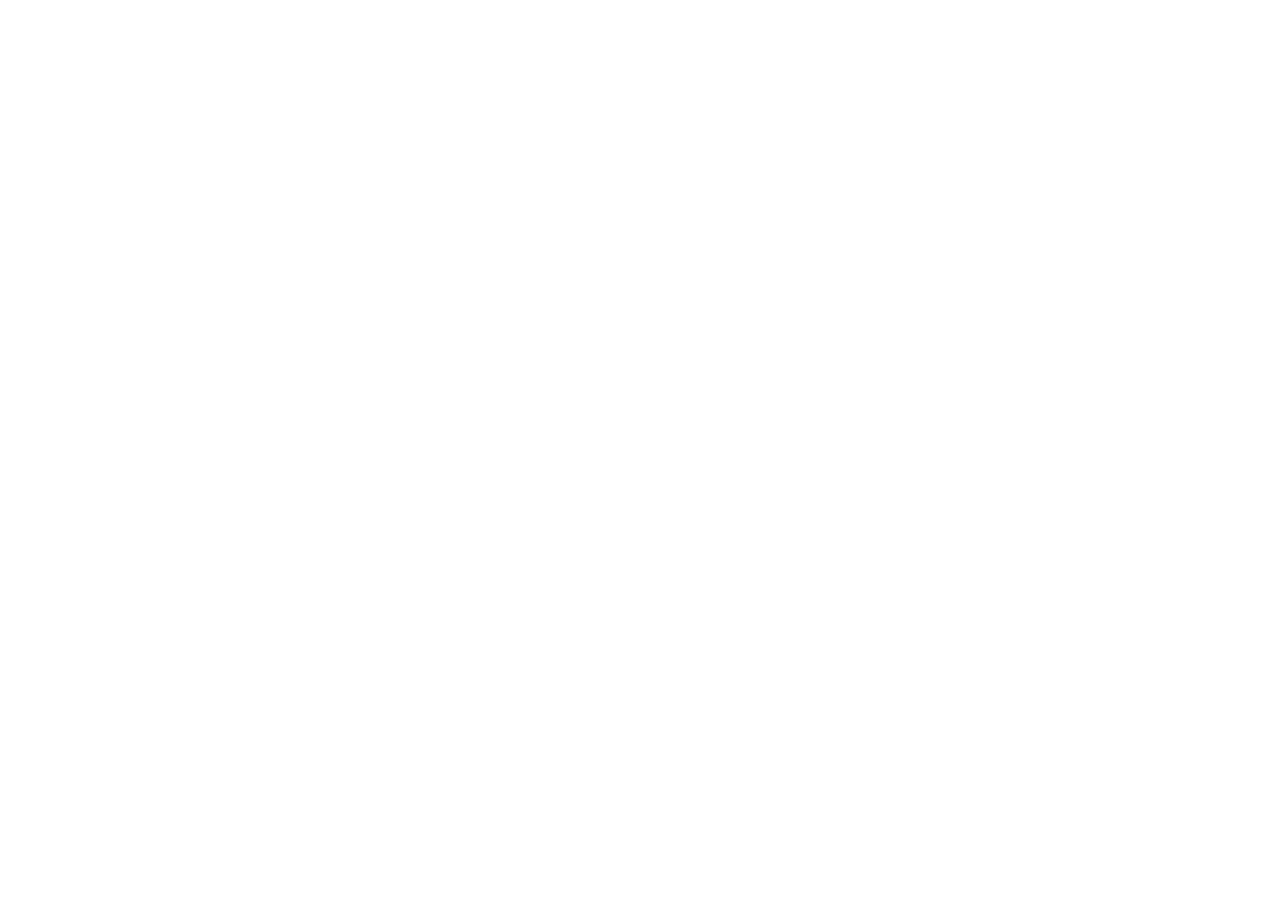
==== quan/quan.html @ df40d225 "quan" ====
<!DOCTYPE html>
<html lang="en">
<head>
    <meta charset="UTF-8">
    <meta http-equiv="X-UA-Compatible" content="IE=edge">
    <meta name="viewport" content="width=device-width, initial-scale=1.0">
    <title>Document</title>
</head>
<body>
    
</body>
</html>
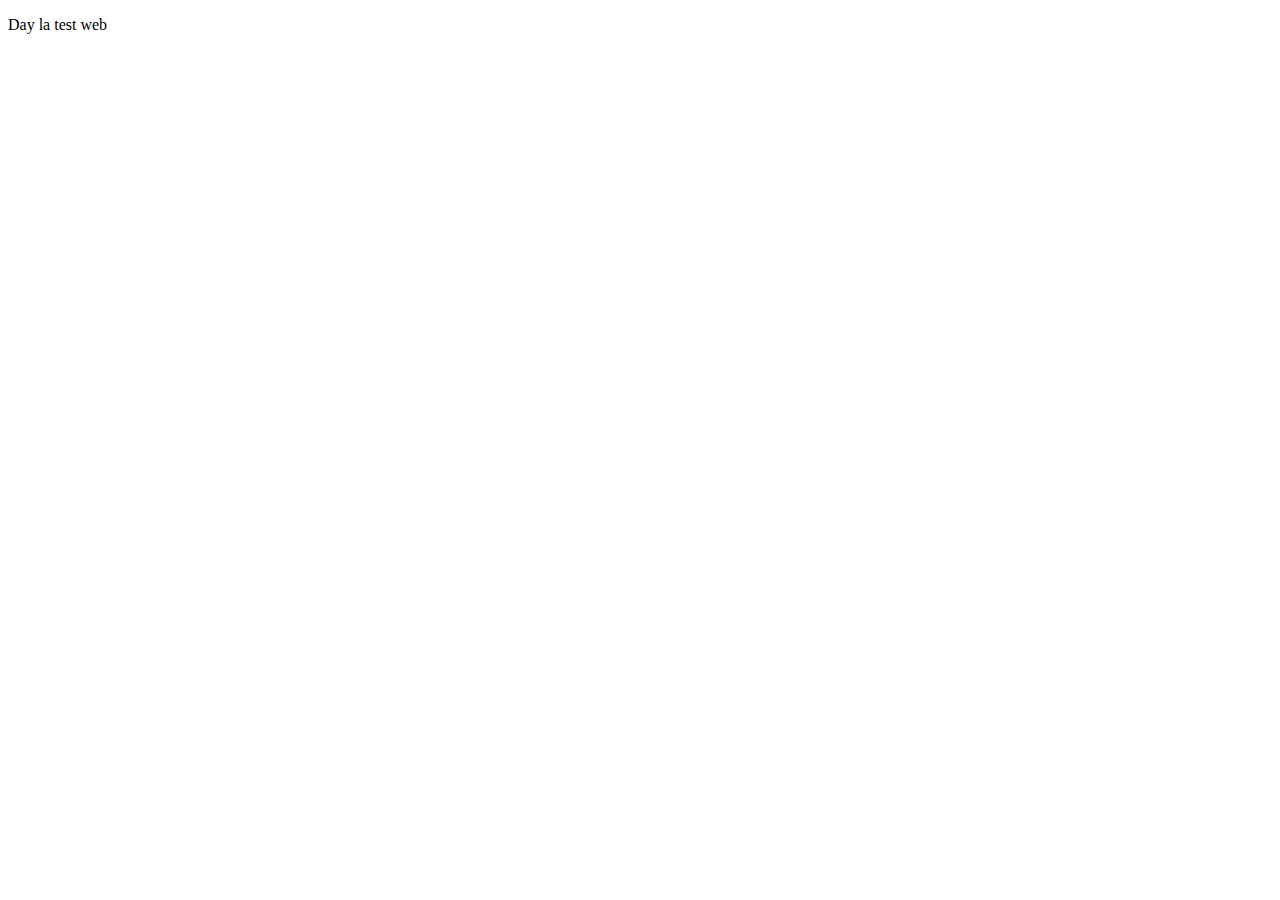
==== commit a39f1a56: "ss" ====
--- a/quan/quan.html
+++ b/quan/quan.html
@@ -7,6 +7,6 @@
     <title>Document</title>
 </head>
 <body>
-    
+    <p> Day la test web</p>
 </body>
 </html>